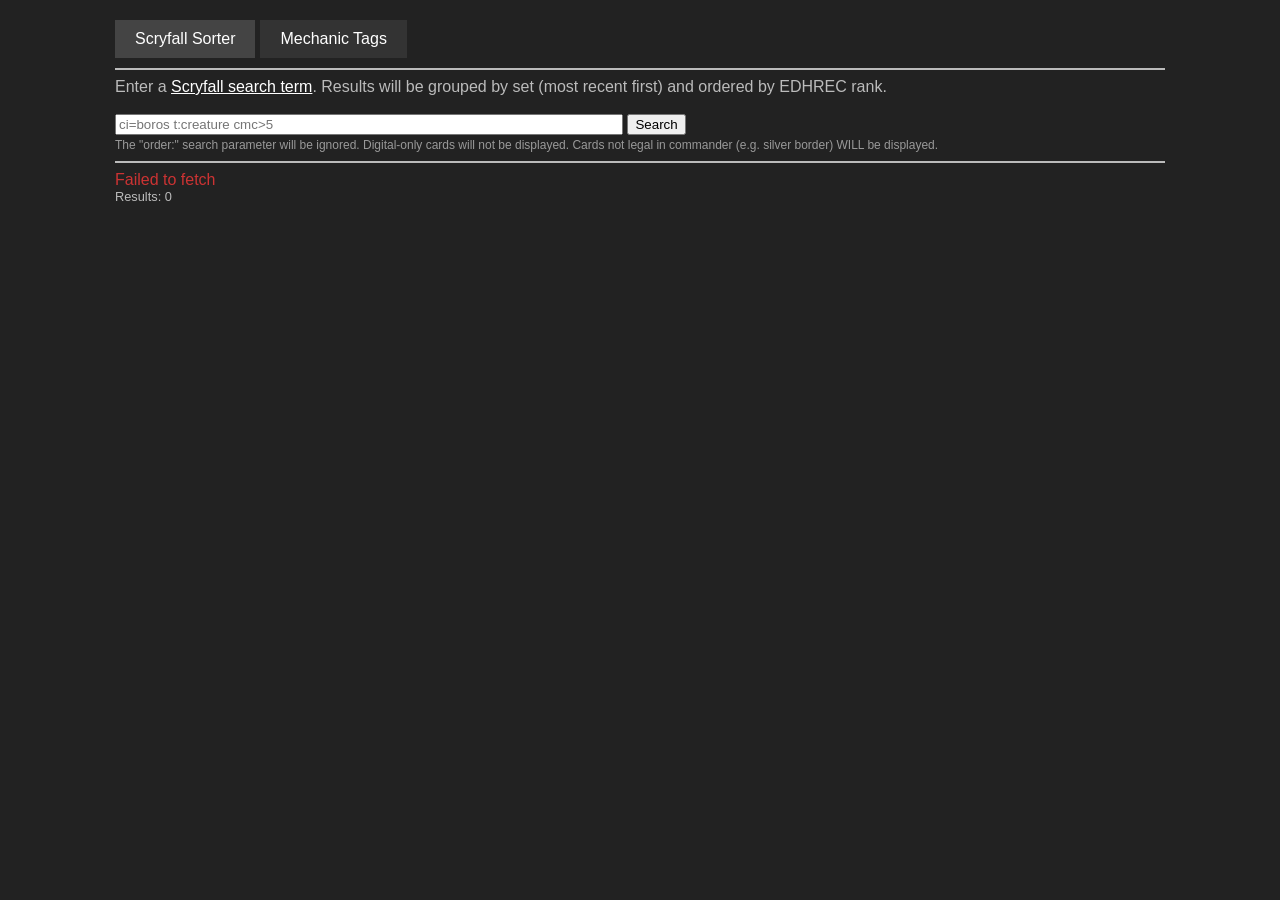
==== index.html @ 8401f0e3 "Fix Scryfall sorter bugs ahead of GitHub Pages hosting - Wait for the set list to actually load befo" ====
<!DOCTYPE html>
<html>

<HEAD>

<title>MTG Butler | Scryfall Sorter</title>
<script type="text/javascript" src="js/scryfall-sorter.js"></script>
<link rel="stylesheet" href="css/style_general.css"/>
<link rel="stylesheet" href="css/style_scryfall-sorter.css"/>

</HEAD>



<BODY>
<div id="page-wrapper">

<div id="page-overlay" class="load-overlay"></div>

<div id="nav-bar">
  <a class="current-page" href="index.html">Scryfall Sorter</a><a href="mechanics.html">Mechanic Tags</a>
</div>
<hr>

<div id="search">
  Enter a <a href="https://scryfall.com/docs/syntax" target="_blank">Scryfall search term</a>. Results will be grouped by set (most recent first) and ordered by EDHREC rank.<br/><br/>
  <form><input id="search-box" type="text" placeholder="ci=boros t:creature cmc>5"/> <button id="search-button">Search</button></form>
  <span class="small-text">The "order:" search parameter will be ignored. Digital-only cards will not be displayed. Cards not legal in commander (e.g. silver border) WILL be displayed.</span>
</div>
<hr>
<div id="search-error"></div>
<div id="results-counter">Results: 0</div>

<div id="card-list">
</div>

</div>
</BODY>

</html>
---- css/style_general.css ----
body {
  background: #222;
  color: #bbb;
  font-family: sans-serif;
}

a {
  color: #fff;
}
a:hover {
  background: rgba(255, 255, 255, 0.2);
}

div#page-overlay {
  display: none;
}

div.load-overlay {
  display: block !important;
  position: absolute;
  z-index: 999;
  top: 0;
  left: 0;
  width: 100vw;
  height: 100vh;
  background: rgba(0, 0, 0, 0.5);
  text-align: center;
  line-height: 100vh;
  font-size: 3em;
}

div#page-wrapper {
  width: 100%;
  max-width: 1050px;
  margin: 20px auto;
}

div#nav-bar {
  margin-bottom: 10px;
  padding: 0;
}

div#nav-bar a {
  display: inline-block;
  padding: 10px 20px;
  background: #333;
  border: solid #222;
  border-width: 0 5px 0 0;
  text-decoration: none;
}
div#nav-bar a:hover, div#nav-bar a.current-page {
  background: #444;
}

hr {
  border-style: solid;
}

iframe {
  border: none;
  width: 100%;
  height: 100%;
}
---- css/style_scryfall-sorter.css ----
/* Search & results */
div#search {
  width: 100%;
}

input#search-box {
  width: 500px;
}

span.small-text {
  font-size: 0.75em;
  color: #999;
}

div#results-counter {
  font-size: 0.8em;
  margin-bottom: 10px;
}

div#card-list {
  width: 100%;
}

/* Collapsible sections */
section.set {
  background: #333;
  border: 1px solid #000;
}

section.set > input[type="checkbox"] {
  display: none;
}

section.set label {
  display: block;
  padding: 10px;
}
section.set label:hover {
  cursor: pointer;
  background: #444;
  color: #fff;
}
section.set label span.collapse-arrow {
  display: inline-block;
  border: solid #777;
  border-width: 0 1px 1px 0;
  padding: 3px;
  margin: 0 5px 2px -3px;
  transform: rotate(-45deg);
  -webkit-transform: rotate(-45deg);
}

section.set div.set-content {
  overflow-y: hidden;
  height: 0;
}

section.set > input[type="checkbox"]:checked ~ div.set-content {
  overflow: visible;
  height: auto;
  
  padding: 10px;
  background: #444;
}
section.set > input[type="checkbox"]:checked ~ label span.collapse-arrow {
  margin: 0 3px 4px -1px;
  transform: rotate(45deg);
  -webkit-transform: rotate(45deg);
}

/* Cards */
div.card {
  position: relative;
  display: inline-block;
  width: 250px;
  height: 348px;
  margin-right: 5px;
}

div.card a {
  display: block;
  width: 100%;
  height: 100%;
}
div.card a:hover {
  background: #fff;
  border-radius: 12px;
}

div.card img {
  width: 100%;
  border-radius: 12px;
}
div.card img:hover {
  opacity: 0.8;
}

#search-error {
  color: #c33;
}
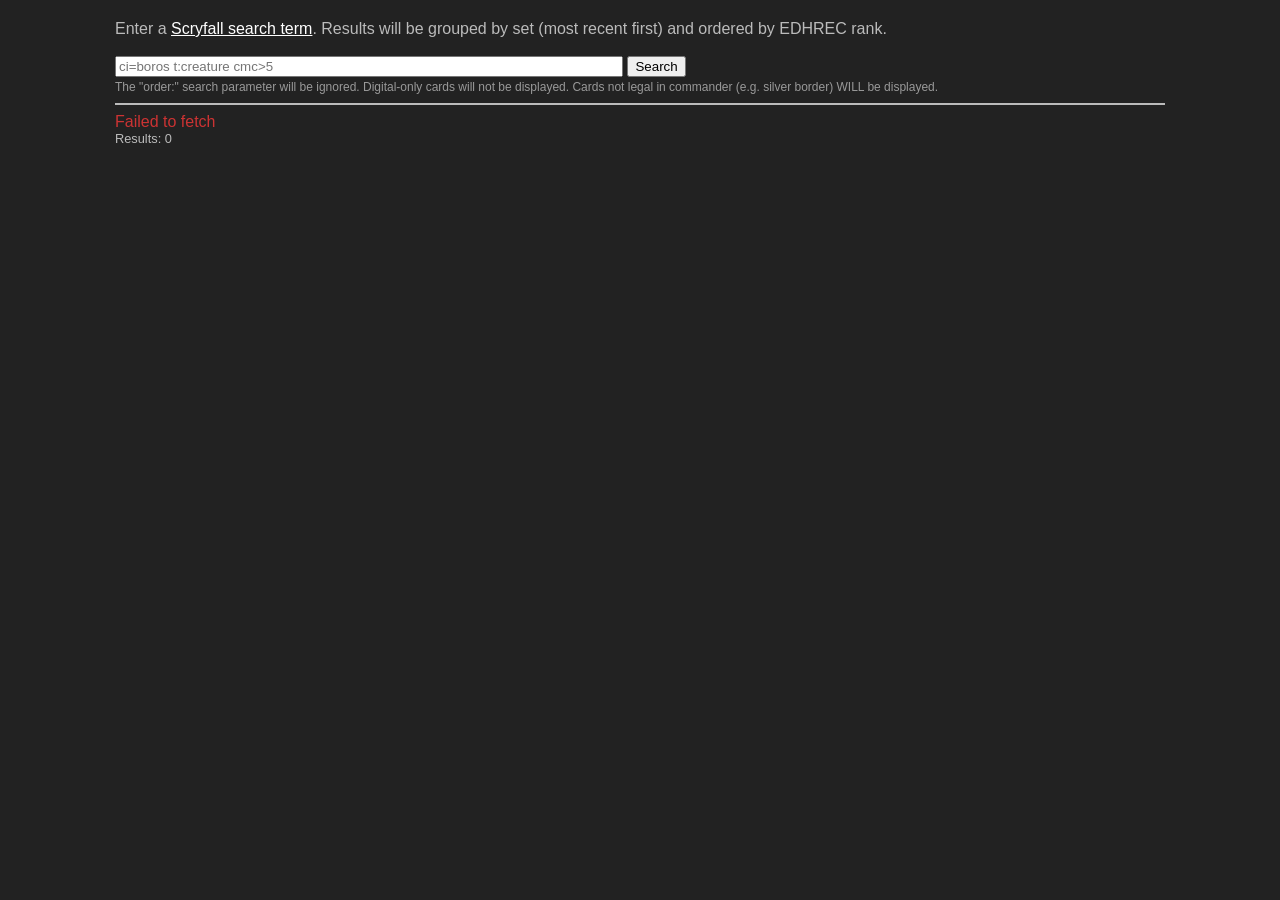
==== commit a70b9086: "remove mechanic tags" ====
--- a/index.html
+++ b/index.html
@@ -17,11 +17,6 @@
 
 <div id="page-overlay" class="load-overlay"></div>
 
-<div id="nav-bar">
-  <a class="current-page" href="index.html">Scryfall Sorter</a><a href="mechanics.html">Mechanic Tags</a>
-</div>
-<hr>
-
 <div id="search">
   Enter a <a href="https://scryfall.com/docs/syntax" target="_blank">Scryfall search term</a>. Results will be grouped by set (most recent first) and ordered by EDHREC rank.<br/><br/>
   <form><input id="search-box" type="text" placeholder="ci=boros t:creature cmc>5"/> <button id="search-button">Search</button></form>
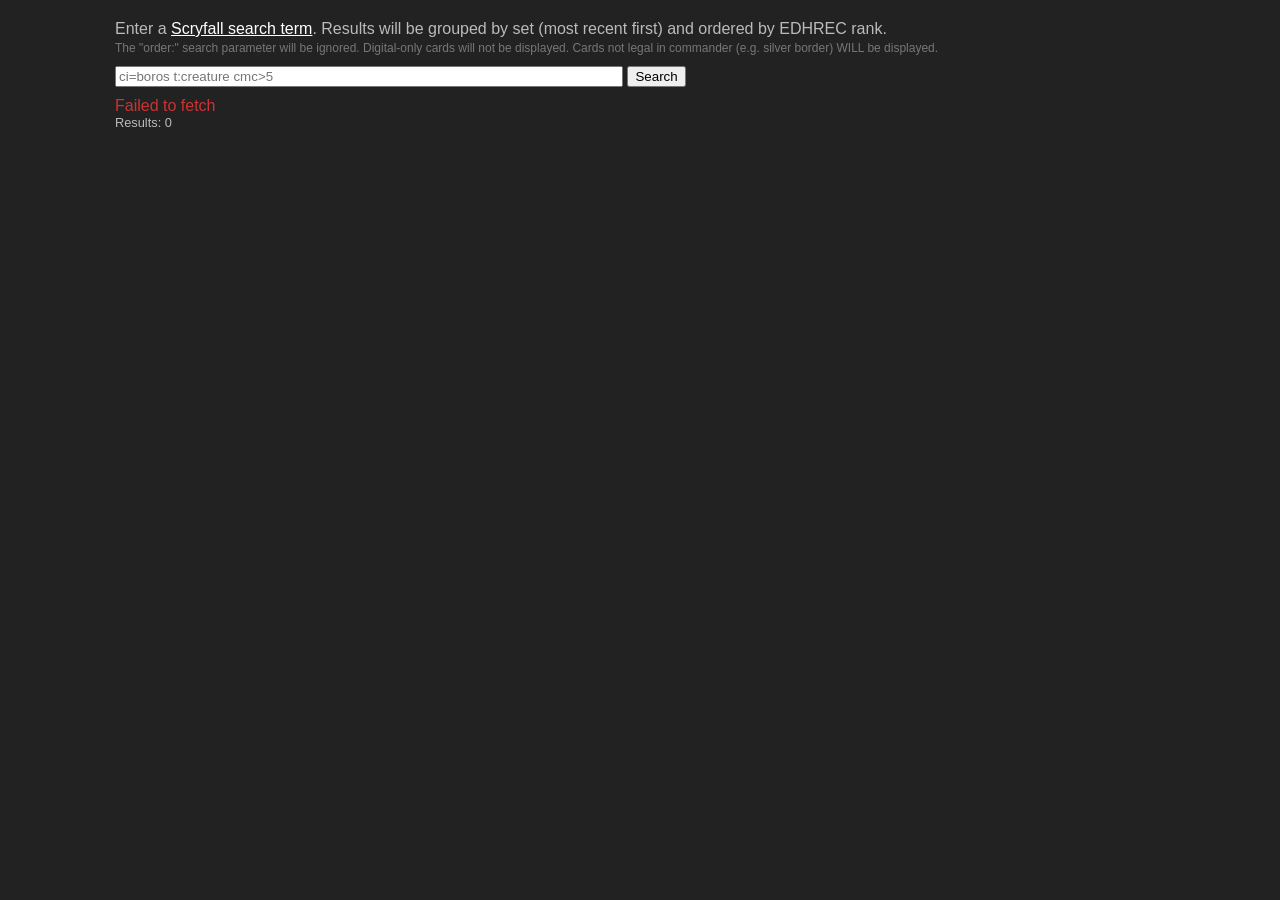
==== commit b624365c: "minor styling updates" ====
--- a/index.html
+++ b/index.html
@@ -1,35 +1,25 @@
 <!DOCTYPE html>
-<html>
-
-<HEAD>
-
+<html lang="en">
+<head>
+<meta charset="utf-8">
 <title>MTG Butler | Scryfall Sorter</title>
-<script type="text/javascript" src="js/scryfall-sorter.js"></script>
-<link rel="stylesheet" href="css/style_general.css"/>
-<link rel="stylesheet" href="css/style_scryfall-sorter.css"/>
-
-</HEAD>
-
-
-
-<BODY>
+<link rel="stylesheet" href="css/style.css">
+<script src="js/scryfall-sorter.js" defer></script>
+</head>
+<body>
 <div id="page-wrapper">
 
-<div id="page-overlay" class="load-overlay"></div>
+Enter a <a href="https://scryfall.com/docs/syntax" target="_blank">Scryfall search term</a>. Results will be grouped by set (most recent first) and ordered by EDHREC rank.<br>
+<span class="small-text">The "order:" search parameter will be ignored. Digital-only cards will not be displayed. Cards not legal in commander (e.g. silver border) WILL be displayed.</span>
 
-<div id="search">
-  Enter a <a href="https://scryfall.com/docs/syntax" target="_blank">Scryfall search term</a>. Results will be grouped by set (most recent first) and ordered by EDHREC rank.<br/><br/>
-  <form><input id="search-box" type="text" placeholder="ci=boros t:creature cmc>5"/> <button id="search-button">Search</button></form>
-  <span class="small-text">The "order:" search parameter will be ignored. Digital-only cards will not be displayed. Cards not legal in commander (e.g. silver border) WILL be displayed.</span>
-</div>
-<hr>
+<form id="search-form"><input id="search-box" type="text" placeholder="ci=boros t:creature cmc>5"> <button>Search</button></form>
 <div id="search-error"></div>
-<div id="results-counter">Results: 0</div>
+<div id="results-bar"><span id="results-counter">Results: 0</span> <span id="loading-spinner"></span></div>
 
-<div id="card-list">
-</div>
+<div id="card-list"></div>
+
+<p><button id="load-more" type="button" hidden>Load more</button></p>
 
 </div>
-</BODY>
-
-</html>+</body>
+</html>
--- a/css/style.css
+++ b/css/style.css
@@ -0,0 +1,107 @@
+body {
+  background: #222;
+  color: #bbb;
+  font-family: sans-serif;
+}
+
+a {
+  color: #fff;
+}
+a:hover {
+  background: rgba(255, 255, 255, 0.2);
+}
+
+hr {
+  border-style: solid;
+}
+
+div#page-wrapper {
+  max-width: 1050px;
+  margin: 20px auto;
+}
+
+/* Search & results */
+input#search-box {
+  width: 500px;
+  margin: 10px 0 10px 0;
+}
+
+span.small-text {
+  font-size: 0.75em;
+  color: #777;
+}
+
+div#search-error {
+  color: #c33;
+}
+
+div#results-bar {
+  font-size: 0.8em;
+  margin-bottom: 10px;
+}
+
+/* Collapsible sets */
+details.set {
+  background: #333;
+  border: 1px solid #000;
+}
+
+details.set summary {
+  padding: 10px;
+  cursor: pointer;
+}
+details.set summary:hover {
+  background: #444;
+  color: #fff;
+}
+
+details.set > div {
+  padding: 10px;
+  background: #444;
+}
+
+span.unreleased {
+  color: #888;
+}
+
+/* Cards */
+a.card {
+  display: inline-block;
+  width: 250px;
+  height: 348px;
+  margin-right: 5px;
+  border-radius: 12px;
+}
+a.card:hover {
+  background: #fff;
+}
+
+a.card img {
+  width: 100%;
+  border-radius: 12px;
+}
+a.card img:hover {
+  opacity: 0.8;
+}
+
+/* Loading spinner */
+span#loading-spinner {
+  display: none;
+  width: 0.8em;
+  height: 0.8em;
+  margin-left: 6px;
+  vertical-align: -0.1em;
+  border: 2px solid #555;
+  border-top-color: #bbb;
+  border-radius: 50%;
+  animation: spin 0.8s linear infinite;
+}
+span#loading-spinner.visible {
+  display: inline-block;
+}
+
+@keyframes spin {
+  to {
+    transform: rotate(360deg);
+  }
+}
